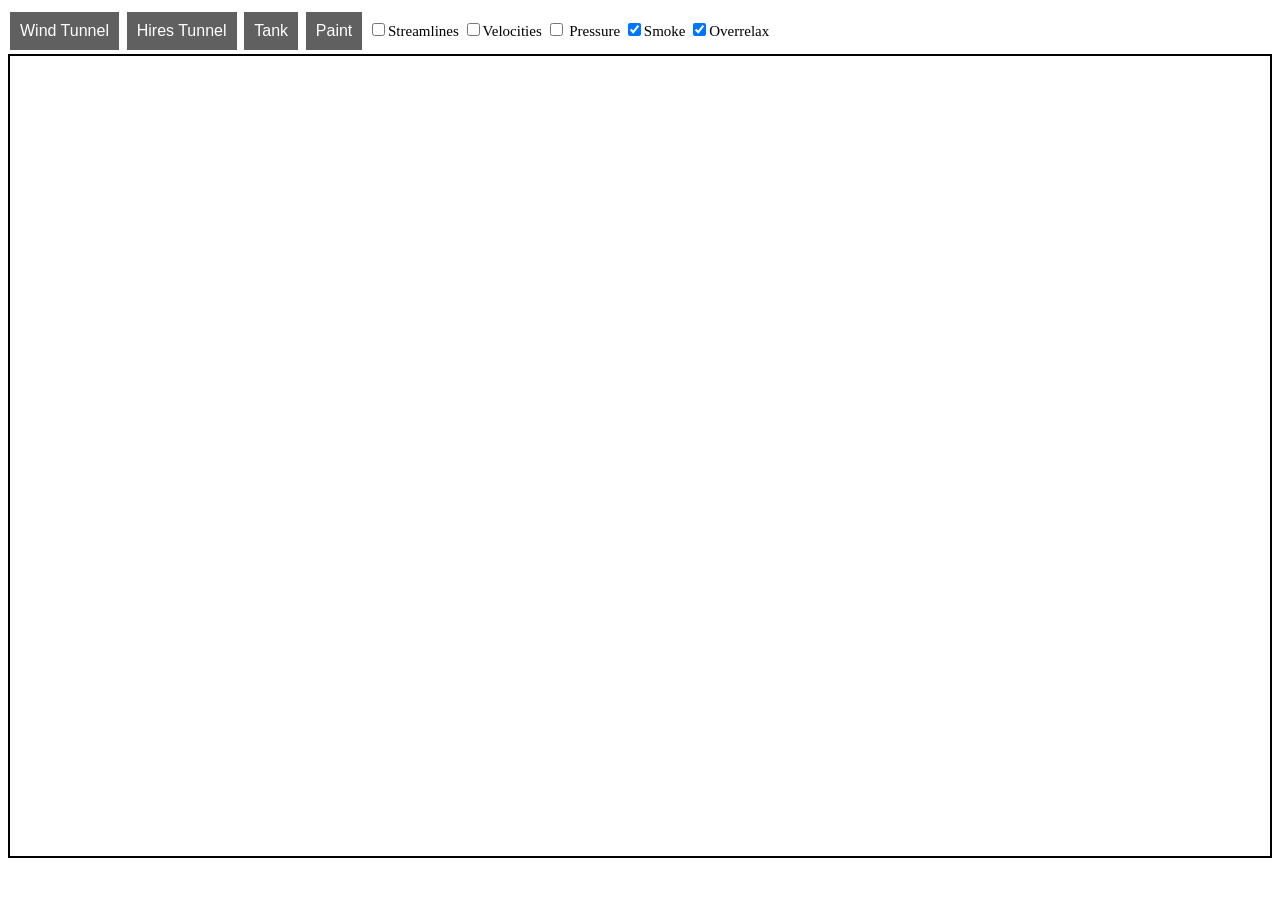
==== FluidSim_Original.html @ 6f8f00fe "Initial commit" ====
<!--
Copyright 2022 Matthias Müller - Ten Minute Physics,
www.youtube.com/c/TenMinutePhysics
www.matthiasMueller.info/tenMinutePhysics

MIT License

Permission is hereby granted, free of charge, to any person obtaining a copy of this software and associated documentation files (the "Software"), to deal in the Software without restriction, including without limitation the rights to use, copy, modify, merge, publish, distribute, sublicense, and/or sell copies of the Software, and to permit persons to whom the Software is furnished to do so, subject to the following conditions:

The above copyright notice and this permission notice shall be included in all copies or substantial portions of the Software.

THE SOFTWARE IS PROVIDED "AS IS", WITHOUT WARRANTY OF ANY KIND, EXPRESS OR IMPLIED, INCLUDING BUT NOT LIMITED TO THE WARRANTIES OF MERCHANTABILITY, FITNESS FOR A PARTICULAR PURPOSE AND NONINFRINGEMENT. IN NO EVENT SHALL THE AUTHORS OR COPYRIGHT HOLDERS BE LIABLE FOR ANY CLAIM, DAMAGES OR OTHER LIABILITY, WHETHER IN AN ACTION OF CONTRACT, TORT OR OTHERWISE, ARISING FROM, OUT OF OR IN CONNECTION WITH THE SOFTWARE OR THE USE OR OTHER DEALINGS IN THE SOFTWARE.
-->

<!DOCTYPE html>
<html>
<meta name="viewport" content="width=device-width, initial-scale=1.0">

<head>
  <title>Euler Fluid</title>
  <style>
    body {
      font-family: verdana;
      font-size: 15px;
    }
    .button {
      background-color: #606060;
      border: none;
      color: white;
      padding: 10px 10px;
      font-size: 16px;
      margin: 4px 2px;
      cursor: pointer;
    }
    .slider {
      -webkit-appearance: none;
      width: 80px;
      height: 6px;
      border-radius: 5px;
      background: #d3d3d3;
      outline: none;
      opacity: 0.7;
      -webkit-transition: .2s;
      transition: opacity .2s;
    }
  </style>
</head>

<body>

<button class="button" onclick="setupScene(1)">Wind Tunnel</button>
<button class="button" onclick="setupScene(3)">Hires Tunnel</button>
<button class="button" onclick="setupScene(0)">Tank</button>
<button class="button" onclick="setupScene(2)">Paint</button>
<input type = "checkbox" id = "streamButton" onclick = "scene.showStreamlines = !scene.showStreamlines">Streamlines
<input type = "checkbox" id = "velocityButton" onclick = "scene.showVelocities = !scene.showVelocities">Velocities
<input type = "checkbox" name = "field" id = "pressureButton" onclick = "scene.showPressure = !scene.showPressure;"> Pressure
<input type = "checkbox" name = "field" id = "smokeButton" onclick = "scene.showSmoke = !scene.showSmoke;" checked>Smoke
<input type = "checkbox" id = "overrelaxButton" onclick = "scene.overRelaxation = scene.overRelaxation == 1.0 ? 1.9 : 1.0" checked>Overrelax
<br>
<canvas id="myCanvas" style="border:2px solid"></canvas>

<script>

  var canvas = document.getElementById("myCanvas");
  var c = canvas.getContext("2d");
  canvas.width = window.innerWidth - 20;
  canvas.height = window.innerHeight - 100;

  canvas.focus();

  var simHeight = 1.1;
  var cScale = canvas.height / simHeight;
  var simWidth = canvas.width / cScale;

  var U_FIELD = 0;
  var V_FIELD = 1;
  var S_FIELD = 2;

  var cnt = 0;

  function cX(x) {
    return x * cScale;
  }

  function cY(y) {
    return canvas.height - y * cScale;
  }

  // ----------------- start of simulator ------------------------------

  class Fluid {
    constructor(density, numX, numY, h) {
      this.density = density;
      this.numX = numX + 2;
      this.numY = numY + 2;
      this.numCells = this.numX * this.numY;
      this.h = h;
      this.u = new Float32Array(this.numCells);
      this.v = new Float32Array(this.numCells);
      this.newU = new Float32Array(this.numCells);
      this.newV = new Float32Array(this.numCells);
      this.p = new Float32Array(this.numCells);
      this.s = new Float32Array(this.numCells);
      this.m = new Float32Array(this.numCells);
      this.newM = new Float32Array(this.numCells);
      this.m.fill(1.0)
      var num = numX * numY;
    }

    integrate(dt, gravity) {
      var n = this.numY;
      for (var i = 1; i < this.numX; i++) {
        for (var j = 1; j < this.numY-1; j++) {
          if (this.s[i*n + j] != 0.0 && this.s[i*n + j-1] != 0.0)
            this.v[i*n + j] += gravity * dt;
        }
      }
    }

    solveIncompressibility(numIters, dt) {

      var n = this.numY;
      var cp = this.density * this.h / dt;

      for (var iter = 0; iter < numIters; iter++) {

        for (var i = 1; i < this.numX-1; i++) {
          for (var j = 1; j < this.numY-1; j++) {

            if (this.s[i*n + j] == 0.0)
              continue;

            var s = this.s[i*n + j];
            var sx0 = this.s[(i-1)*n + j];
            var sx1 = this.s[(i+1)*n + j];
            var sy0 = this.s[i*n + j-1];
            var sy1 = this.s[i*n + j+1];
            var s = sx0 + sx1 + sy0 + sy1;
            if (s == 0.0)
              continue;

            var div = this.u[(i+1)*n + j] - this.u[i*n + j] +
                    this.v[i*n + j+1] - this.v[i*n + j];

            var p = -div / s;
            p *= scene.overRelaxation;
            this.p[i*n + j] += cp * p;

            this.u[i*n + j] -= sx0 * p;
            this.u[(i+1)*n + j] += sx1 * p;
            this.v[i*n + j] -= sy0 * p;
            this.v[i*n + j+1] += sy1 * p;
          }
        }
      }
    }

    extrapolate() {
      var n = this.numY;
      for (var i = 0; i < this.numX; i++) {
        this.u[i*n + 0] = this.u[i*n + 1];
        this.u[i*n + this.numY-1] = this.u[i*n + this.numY-2];
      }
      for (var j = 0; j < this.numY; j++) {
        this.v[0*n + j] = this.v[1*n + j];
        this.v[(this.numX-1)*n + j] = this.v[(this.numX-2)*n + j]
      }
    }

    sampleField(x, y, field) {
      var n = this.numY;
      var h = this.h;
      var h1 = 1.0 / h;
      var h2 = 0.5 * h;

      x = Math.max(Math.min(x, this.numX * h), h);
      y = Math.max(Math.min(y, this.numY * h), h);

      var dx = 0.0;
      var dy = 0.0;

      var f;

      switch (field) {
        case U_FIELD: f = this.u; dy = h2; break;
        case V_FIELD: f = this.v; dx = h2; break;
        case S_FIELD: f = this.m; dx = h2; dy = h2; break

      }

      var x0 = Math.min(Math.floor((x-dx)*h1), this.numX-1);
      var tx = ((x-dx) - x0*h) * h1;
      var x1 = Math.min(x0 + 1, this.numX-1);

      var y0 = Math.min(Math.floor((y-dy)*h1), this.numY-1);
      var ty = ((y-dy) - y0*h) * h1;
      var y1 = Math.min(y0 + 1, this.numY-1);

      var sx = 1.0 - tx;
      var sy = 1.0 - ty;

      var val = sx*sy * f[x0*n + y0] +
              tx*sy * f[x1*n + y0] +
              tx*ty * f[x1*n + y1] +
              sx*ty * f[x0*n + y1];

      return val;
    }

    avgU(i, j) {
      var n = this.numY;
      var u = (this.u[i*n + j-1] + this.u[i*n + j] +
              this.u[(i+1)*n + j-1] + this.u[(i+1)*n + j]) * 0.25;
      return u;

    }

    avgV(i, j) {
      var n = this.numY;
      var v = (this.v[(i-1)*n + j] + this.v[i*n + j] +
              this.v[(i-1)*n + j+1] + this.v[i*n + j+1]) * 0.25;
      return v;
    }

    advectVel(dt) {

      this.newU.set(this.u);
      this.newV.set(this.v);

      var n = this.numY;
      var h = this.h;
      var h2 = 0.5 * h;

      for (var i = 1; i < this.numX; i++) {
        for (var j = 1; j < this.numY; j++) {

          cnt++;

          // u component
          if (this.s[i*n + j] != 0.0 && this.s[(i-1)*n + j] != 0.0 && j < this.numY - 1) {
            var x = i*h;
            var y = j*h + h2;
            var u = this.u[i*n + j];
            var v = this.avgV(i, j);
//						var v = this.sampleField(x,y, V_FIELD);
            x = x - dt*u;
            y = y - dt*v;
            u = this.sampleField(x,y, U_FIELD);
            this.newU[i*n + j] = u;
          }
          // v component
          if (this.s[i*n + j] != 0.0 && this.s[i*n + j-1] != 0.0 && i < this.numX - 1) {
            var x = i*h + h2;
            var y = j*h;
            var u = this.avgU(i, j);
//						var u = this.sampleField(x,y, U_FIELD);
            var v = this.v[i*n + j];
            x = x - dt*u;
            y = y - dt*v;
            v = this.sampleField(x,y, V_FIELD);
            this.newV[i*n + j] = v;
          }
        }
      }

      this.u.set(this.newU);
      this.v.set(this.newV);
    }

    advectSmoke(dt) {

      this.newM.set(this.m);

      var n = this.numY;
      var h = this.h;
      var h2 = 0.5 * h;

      for (var i = 1; i < this.numX-1; i++) {
        for (var j = 1; j < this.numY-1; j++) {

          if (this.s[i*n + j] != 0.0) {
            var u = (this.u[i*n + j] + this.u[(i+1)*n + j]) * 0.5;
            var v = (this.v[i*n + j] + this.v[i*n + j+1]) * 0.5;
            var x = i*h + h2 - dt*u;
            var y = j*h + h2 - dt*v;

            this.newM[i*n + j] = this.sampleField(x,y, S_FIELD);
          }
        }
      }
      this.m.set(this.newM);
    }

    // ----------------- end of simulator ------------------------------


    simulate(dt, gravity, numIters) {

      this.integrate(dt, gravity);

      this.p.fill(0.0);
      this.solveIncompressibility(numIters, dt);

      this.extrapolate();
      this.advectVel(dt);
      this.advectSmoke(dt);
    }
  }

  var scene =
          {
            gravity : -9.81,
            dt : 1.0 / 120.0,
            numIters : 100,
            frameNr : 0,
            overRelaxation : 1.9,
            obstacleX : 0.0,
            obstacleY : 0.0,
            obstacleRadius: 0.15,
            paused: false,
            sceneNr: 0,
            showObstacle: false,
            showStreamlines: false,
            showVelocities: false,
            showPressure: false,
            showSmoke: true,
            fluid: null
          };

  function setupScene(sceneNr = 0)
  {
    scene.sceneNr = sceneNr;
    scene.obstacleRadius = 0.15;
    scene.overRelaxation = 1.9;

    scene.dt = 1.0 / 60.0;
    scene.numIters = 40;

    var res = 100;

    if (sceneNr == 0)
      res = 50;
    else if (sceneNr == 3)
      res = 200;

    var domainHeight = 1.0;
    var domainWidth = domainHeight / simHeight * simWidth;
    var h = domainHeight / res;

    var numX = Math.floor(domainWidth / h);
    var numY = Math.floor(domainHeight / h);

    var density = 1000.0;

    f = scene.fluid = new Fluid(density, numX, numY, h);

    var n = f.numY;

    if (sceneNr == 0) {   		// tank

      for (var i = 0; i < f.numX; i++) {
        for (var j = 0; j < f.numY; j++) {
          var s = 1.0;	// fluid
          if (i == 0 || i == f.numX-1 || j == 0)
            s = 0.0;	// solid
          f.s[i*n + j] = s
        }
      }
      scene.gravity = -9.81;
      scene.showPressure = true;
      scene.showSmoke = false;
      scene.showStreamlines = false;
      scene.showVelocities = false;
    }
    else if (sceneNr == 1 || sceneNr == 3) { // vortex shedding

      var inVel = 2.0;
      for (var i = 0; i < f.numX; i++) {
        for (var j = 0; j < f.numY; j++) {
          var s = 1.0;	// fluid
          if (i == 0 || j == 0 || j == f.numY-1)
            s = 0.0;	// solid
          f.s[i*n + j] = s

          if (i == 1) {
            f.u[i*n + j] = inVel;
          }
        }
      }

      var pipeH = 0.1 * f.numY;
      var minJ = Math.floor(0.5 * f.numY - 0.5*pipeH);
      var maxJ = Math.floor(0.5 * f.numY + 0.5*pipeH);

      for (var j = minJ; j < maxJ; j++)
        f.m[j] = 0.0;

      setObstacle(0.4, 0.5, true)

      scene.gravity = 0.0;
      scene.showPressure = false;
      scene.showSmoke = true;
      scene.showStreamlines = false;
      scene.showVelocities = false;

      if (sceneNr == 3) {
        scene.dt = 1.0 / 120.0;
        scene.numIters = 100;
        scene.showPressure = true;
      }

    }
    else if (sceneNr == 2) { // paint

      scene.gravity = 0.0;
      scene.overRelaxation = 1.0;
      scene.showPressure = false;
      scene.showSmoke = true;
      scene.showStreamlines = false;
      scene.showVelocities = false;
      scene.obstacleRadius = 0.1;
    }

    document.getElementById("streamButton").checked = scene.showStreamlines;
    document.getElementById("velocityButton").checked = scene.showVelocities;
    document.getElementById("pressureButton").checked = scene.showPressure;
    document.getElementById("smokeButton").checked = scene.showSmoke;
    document.getElementById("overrelaxButton").checked = scene.overRelaxation > 1.0;

  }


  // draw -------------------------------------------------------

  function setColor(r,g,b) {
    c.fillStyle = `rgb(
			${Math.floor(255*r)},
			${Math.floor(255*g)},
			${Math.floor(255*b)})`
    c.strokeStyle = `rgb(
			${Math.floor(255*r)},
			${Math.floor(255*g)},
			${Math.floor(255*b)})`
  }

  function getSciColor(val, minVal, maxVal) {
    val = Math.min(Math.max(val, minVal), maxVal- 0.0001);
    var d = maxVal - minVal;
    val = d == 0.0 ? 0.5 : (val - minVal) / d;
    var m = 0.25;
    var num = Math.floor(val / m);
    var s = (val - num * m) / m;
    var r, g, b;

    switch (num) {
      case 0 : r = 0.0; g = s; b = 1.0; break;
      case 1 : r = 0.0; g = 1.0; b = 1.0-s; break;
      case 2 : r = s; g = 1.0; b = 0.0; break;
      case 3 : r = 1.0; g = 1.0 - s; b = 0.0; break;
    }

    return[255*r,255*g,255*b, 255]
  }

  function draw()
  {
    c.clearRect(0, 0, canvas.width, canvas.height);

    c.fillStyle = "#FF0000";
    f = scene.fluid;
    n = f.numY;

    var cellScale = 1.1;

    var h = f.h;

    minP = f.p[0];
    maxP = f.p[0];

    for (var i = 0; i < f.numCells; i++) {
      minP = Math.min(minP, f.p[i]);
      maxP = Math.max(maxP, f.p[i]);
    }

    id = c.getImageData(0,0, canvas.width, canvas.height)

    var color = [255, 255, 255, 255]

    for (var i = 0; i < f.numX; i++) {
      for (var j = 0; j < f.numY; j++) {

        if (scene.showPressure) {
          var p = f.p[i*n + j];
          var s = f.m[i*n + j];
          color = getSciColor(p, minP, maxP);
          if (scene.showSmoke) {
            color[0] = Math.max(0.0, color[0] - 255*s);
            color[1] = Math.max(0.0, color[1] - 255*s);
            color[2] = Math.max(0.0, color[2] - 255*s);
          }
        }
        else if (scene.showSmoke) {
          var s = f.m[i*n + j];
          color[0] = 255*s;
          color[1] = 255*s;
          color[2] = 255*s;
          if (scene.sceneNr == 2)
            color = getSciColor(s, 0.0, 1.0);
        }
        else if (f.s[i*n + j] == 0.0) {
          color[0] = 0;
          color[1] = 0;
          color[2] = 0;
        }

        var x = Math.floor(cX(i * h));
        var y = Math.floor(cY((j+1) * h));
        var cx = Math.floor(cScale * cellScale * h) + 1;
        var cy = Math.floor(cScale * cellScale * h) + 1;

        r = color[0];
        g = color[1];
        b = color[2];

        for (var yi = y; yi < y + cy; yi++) {
          var p = 4 * (yi * canvas.width + x)

          for (var xi = 0; xi < cx; xi++) {
            id.data[p++] = r;
            id.data[p++] = g;
            id.data[p++] = b;
            id.data[p++] = 255;
          }
        }
      }
    }

    c.putImageData(id, 0, 0);

    if (scene.showVelocities) {

      c.strokeStyle = "#000000";
      scale = 0.02;

      for (var i = 0; i < f.numX; i++) {
        for (var j = 0; j < f.numY; j++) {

          var u = f.u[i*n + j];
          var v = f.v[i*n + j];

          c.beginPath();

          x0 = cX(i * h);
          x1 = cX(i * h + u * scale);
          y = cY((j + 0.5) * h );

          c.moveTo(x0, y);
          c.lineTo(x1, y);
          c.stroke();

          x = cX((i + 0.5) * h);
          y0 = cY(j * h );
          y1 = cY(j * h + v * scale)

          c.beginPath();
          c.moveTo(x, y0);
          c.lineTo(x, y1);
          c.stroke();

        }
      }
    }

    if (scene.showStreamlines) {

      var segLen = f.h * 0.2;
      var numSegs = 15;

      c.strokeStyle = "#000000";

      for (var i = 1; i < f.numX - 1; i += 5) {
        for (var j = 1; j < f.numY - 1; j += 5) {

          var x = (i + 0.5) * f.h;
          var y = (j + 0.5) * f.h;

          c.beginPath();
          c.moveTo(cX(x), cY(y));

          for (var n = 0; n < numSegs; n++) {
            var u = f.sampleField(x, y, U_FIELD);
            var v = f.sampleField(x, y, V_FIELD);
            l = Math.sqrt(u*u + v*v);
            // x += u/l * segLen;
            // y += v/l * segLen;
            x += u * 0.01;
            y += v * 0.01;
            if (x > f.numX * f.h)
              break;

            c.lineTo(cX(x), cY(y));
          }
          c.stroke();
        }
      }
    }

    if (scene.showObstacle) {

      c.strokeW
      r = scene.obstacleRadius + f.h;
      if (scene.showPressure)
        c.fillStyle = "#000000";
      else
        c.fillStyle = "#DDDDDD";
      c.beginPath();
      c.arc(
              cX(scene.obstacleX), cY(scene.obstacleY), cScale * r, 0.0, 2.0 * Math.PI);
      c.closePath();
      c.fill();

      c.lineWidth = 3.0;
      c.strokeStyle = "#000000";
      c.beginPath();
      c.arc(
              cX(scene.obstacleX), cY(scene.obstacleY), cScale * r, 0.0, 2.0 * Math.PI);
      c.closePath();
      c.stroke();
      c.lineWidth = 1.0;
    }

    if (scene.showPressure) {
      var s = "pressure: " + minP.toFixed(0) + " - " + maxP.toFixed(0) + " N/m";
      c.fillStyle ="#000000";
      c.font = "16px Arial";
      c.fillText(s, 10, 35);
    }
  }

  function setObstacle(x, y, reset) {

    var vx = 0.0;
    var vy = 0.0;

    if (!reset) {
      vx = (x - scene.obstacleX) / scene.dt;
      vy = (y - scene.obstacleY) / scene.dt;
    }

    scene.obstacleX = x;
    scene.obstacleY = y;
    var r = scene.obstacleRadius;
    var f = scene.fluid;
    var n = f.numY;
    var cd = Math.sqrt(2) * f.h;

    for (var i = 1; i < f.numX-2; i++) {
      for (var j = 1; j < f.numY-2; j++) {

        f.s[i*n + j] = 1.0;

        dx = (i + 0.5) * f.h - x;
        dy = (j + 0.5) * f.h - y;

        if (dx * dx + dy * dy < r * r) {
          f.s[i*n + j] = 0.0;
          if (scene.sceneNr == 2)
            f.m[i*n + j] = 0.5 + 0.5 * Math.sin(0.1 * scene.frameNr)
          else
            f.m[i*n + j] = 1.0;
          f.u[i*n + j] = vx;
          f.u[(i+1)*n + j] = vx;
          f.v[i*n + j] = vy;
          f.v[i*n + j+1] = vy;
        }
      }
    }

    scene.showObstacle = true;
  }

  // interaction -------------------------------------------------------

  var mouseDown = false;

  function startDrag(x, y) {
    let bounds = canvas.getBoundingClientRect();

    let mx = x - bounds.left - canvas.clientLeft;
    let my = y - bounds.top - canvas.clientTop;
    mouseDown = true;

    x = mx / cScale;
    y = (canvas.height - my) / cScale;

    setObstacle(x,y, true);
  }

  function drag(x, y) {
    if (mouseDown) {
      let bounds = canvas.getBoundingClientRect();
      let mx = x - bounds.left - canvas.clientLeft;
      let my = y - bounds.top - canvas.clientTop;
      x = mx / cScale;
      y = (canvas.height - my) / cScale;
      setObstacle(x,y, false);
    }
  }

  function endDrag() {
    mouseDown = false;
  }

  canvas.addEventListener('mousedown', event => {
    startDrag(event.x, event.y);
  });

  canvas.addEventListener('mouseup', event => {
    endDrag();
  });

  canvas.addEventListener('mousemove', event => {
    drag(event.x, event.y);
  });

  canvas.addEventListener('touchstart', event => {
    startDrag(event.touches[0].clientX, event.touches[0].clientY)
  });

  canvas.addEventListener('touchend', event => {
    endDrag()
  });

  canvas.addEventListener('touchmove', event => {
    event.preventDefault();
    event.stopImmediatePropagation();
    drag(event.touches[0].clientX, event.touches[0].clientY)
  }, { passive: false});


  document.addEventListener('keydown', event => {
    switch(event.key) {
      case 'p': scene.paused = !scene.paused; break;
      case 'm': scene.paused = false; simulate(); scene.paused = true; break;
    }
  });

  function toggleStart()
  {
    var button = document.getElementById('startButton');
    if (scene.paused)
      button.innerHTML = "Stop";
    else
      button.innerHTML = "Start";
    scene.paused = !scene.paused;
  }

  // main -------------------------------------------------------

  function simulate()
  {
    if (!scene.paused)
      scene.fluid.performSimulationStep(scene.dt, scene.gravity, scene.numIters)
    scene.frameNr++;
  }

  function update() {
    simulate();
    draw();
    requestAnimationFrame(update);
  }

  setupScene(1);
  update();

</script>
</body>
</html>
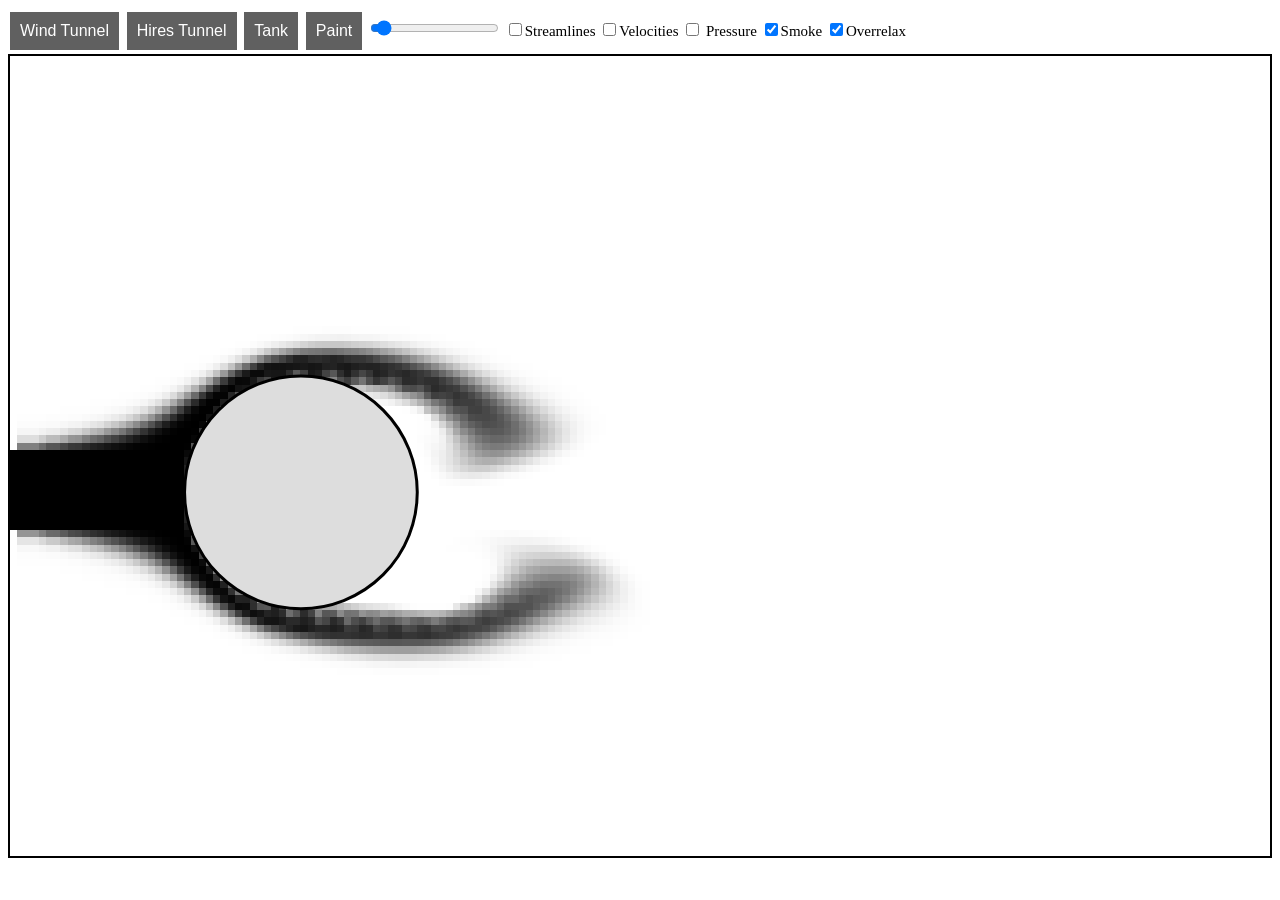
==== commit 651ab0b0: "Complete refactor of the code. Added comments to everything." ====
--- a/FluidSim_Original.html
+++ b/FluidSim_Original.html
@@ -13,16 +13,17 @@
 -->
 
 <!DOCTYPE html>
-<html>
+<html lang="en">
 <meta name="viewport" content="width=device-width, initial-scale=1.0">
 
 <head>
   <title>Euler Fluid</title>
   <style>
     body {
-      font-family: verdana;
+      font-family: verdana, serif;
       font-size: 15px;
     }
+
     .button {
       background-color: #606060;
       border: none;
@@ -32,17 +33,20 @@
       margin: 4px 2px;
       cursor: pointer;
     }
-    .slider {
-      -webkit-appearance: none;
-      width: 80px;
-      height: 6px;
-      border-radius: 5px;
-      background: #d3d3d3;
-      outline: none;
-      opacity: 0.7;
-      -webkit-transition: .2s;
-      transition: opacity .2s;
-    }
+
+    /* .slider {         Never Used
+         -webkit-appearance: none;
+         width: 80px;
+         height: 6px;
+         border-radius: 5px;
+         background: #d3d3d3;
+         outline: none;
+         opacity: 0.7;
+         -webkit-transition: .2s;
+         transition: opacity .2s;
+     }
+
+     */
   </style>
 </head>
 
@@ -52,240 +56,297 @@
 <button class="button" onclick="setupScene(3)">Hires Tunnel</button>
 <button class="button" onclick="setupScene(0)">Tank</button>
 <button class="button" onclick="setupScene(2)">Paint</button>
-<input type = "checkbox" id = "streamButton" onclick = "scene.showStreamlines = !scene.showStreamlines">Streamlines
-<input type = "checkbox" id = "velocityButton" onclick = "scene.showVelocities = !scene.showVelocities">Velocities
-<input type = "checkbox" name = "field" id = "pressureButton" onclick = "scene.showPressure = !scene.showPressure;"> Pressure
-<input type = "checkbox" name = "field" id = "smokeButton" onclick = "scene.showSmoke = !scene.showSmoke;" checked>Smoke
-<input type = "checkbox" id = "overrelaxButton" onclick = "scene.overRelaxation = scene.overRelaxation == 1.0 ? 1.9 : 1.0" checked>Overrelax
+<input type="range" min="500" max="10000" value="1000" id="densitySlider">
+<input type="checkbox" id="streamButton" onclick="scene.showStreamlines = !scene.showStreamlines">Streamlines
+<input type="checkbox" id="velocityButton" onclick="scene.showVelocities = !scene.showVelocities">Velocities
+<input type="checkbox" name="field" id="pressureButton" onclick="scene.showPressure = !scene.showPressure;"> Pressure
+<input type="checkbox" name="field" id="smokeButton" onclick="scene.showSmoke = !scene.showSmoke;" checked>Smoke
+<input type="checkbox" id="overrelaxButton" onclick="scene.overRelaxation = scene.overRelaxation === 1.0 ? 1.9 : 1.0"
+       checked>Overrelax
+
 <br>
 <canvas id="myCanvas" style="border:2px solid"></canvas>
 
 <script>
+  //TODO General
+  //TODO Sliding obstacle over source "blocks" it, moving obstacle into source does not.
+  //Git comment test
+
 
   var canvas = document.getElementById("myCanvas");
   var c = canvas.getContext("2d");
-  canvas.width = window.innerWidth - 20;
-  canvas.height = window.innerHeight - 100;
-
-  canvas.focus();
-
-  var simHeight = 1.1;
-  var cScale = canvas.height / simHeight;
+  canvas.width = window.innerWidth - 20;          //TODO Make changeable. window.innerWidth is browser specific/current window
+                                                  //TODO Stays small when you start in a small window. Influences fluid speed
+  canvas.height = window.innerHeight - 100;       //TODO Make changeable
+
+  canvas.focus();                                 // Focused element receives keyboard and similar events by default
+
+  var simHeight = 1.1;                        //TODO Make changeable
+  var cScale = canvas.height / simHeight;		// Scale/extent of the canvas
   var simWidth = canvas.width / cScale;
 
-  var U_FIELD = 0;
+  var U_FIELD = 0;		//"IDs" to differentiate the diffrent fields
   var V_FIELD = 1;
   var S_FIELD = 2;
 
   var cnt = 0;
-
-  function cX(x) {
+  var densitySlider = document.getElementById("densitySlider");
+  var densityValue;
+
+  densitySlider.oninput = function () {
+    densityValue = densitySlider.value;
+    console.log(densityValue - densitySlider.value);
+
+  }
+
+
+  function cX(x) {		//converts simulation coordinates into canvas coordinates
     return x * cScale;
   }
 
-  function cY(y) {
+  function cY(y) {		//converts simulation coordinates into canvas coordinates
     return canvas.height - y * cScale;
   }
 
   // ----------------- start of simulator ------------------------------
-
-  class Fluid {
-    constructor(density, numX, numY, h) {
+  //! Everytime we start at something like [i*n+j] where n=numY we start at the components of the array that are designated for the Y-Direcetion.
+  //! This is necessary since we only use a "1D" Array and want to visualize something in 2D.
+  //! it maps the two-dimensional indices i,j to the corresponding cell in the 1D-Array
+
+  //! In each for-loop we first 'hold' the x-value. Therefore we do not iterate through the array row by row but collumn by collumn.
+  //! The mapping from a 2D array to a 1D arra therefore uses the column-height numY instead of the row-width numX
+
+  //! We treat the boundary rows and columns differently! Therefore all loops are ignoring the first and last row and column!
+  //! I.e the top and bottom row and the leftmost and rightmost column!
+  //! These are handled in the applyBoundaryCondition()-Method! This is to accuratly model fluid behaviour at the boundaries. I.e "no slip"-condition
+  //TODO Expand to 3D. For-loops to slow?
+  //TODO Add missing {} on if-statements for better readability
+  //TODO Check if algorithms are focussed on rows first or collumns first
+
+  class fluidSim {   //TODO Change name to FluidSim
+    constructor(density, numX, numY, simulationCellSize)                 // TODO numX & numY simulation width or fluid width? can fluid expand? Research
+    {
       this.density = density;
-      this.numX = numX + 2;
-      this.numY = numY + 2;
-      this.numCells = this.numX * this.numY;
-      this.h = h;
-      this.u = new Float32Array(this.numCells);
-      this.v = new Float32Array(this.numCells);
+      this.numX = numX + 2;							//Number of Cells in x Direction; +2 for values at the edge
+      this.numY = numY + 2;							//Number of Cells in y Direction; +2 for values at the edge
+      this.numCells = this.numX * this.numY;			//Total number of cells. necessary to determine size of pressure, velocity etc. fields
+      this.h = simulationCellSize;										//Grid Spacing
+      this.u = new Float32Array(this.numCells);		//Velocity Field in horizontal/X-Direction
+      this.v = new Float32Array(this.numCells);		//Velocity Field in vertical/Y-Direction
       this.newU = new Float32Array(this.numCells);
       this.newV = new Float32Array(this.numCells);
-      this.p = new Float32Array(this.numCells);
-      this.s = new Float32Array(this.numCells);
-      this.m = new Float32Array(this.numCells);
+      this.pressureField = new Float32Array(this.numCells);		//Pressure Field
+      this.s = new Float32Array(this.numCells);		//Marker for all cells, s=0 for walls, s=1 for normal cells
+      this.m = new Float32Array(this.numCells);		//Smoke/Mist Field
       this.newM = new Float32Array(this.numCells);
-      this.m.fill(1.0)
-      var num = numX * numY;
-    }
-
-    integrate(dt, gravity) {
+      this.m.fill(1.0)								//Start with "smoke value" of 1 everywhere
+      // var num = numX * numY;							//Number of cells excluding Walls, currently not used
+    }
+
+    addGravity(dt, gravity)                              //adds gravity to v-component (vertical/Y) of all cells, updates vertical velocity
+    {
+      var n = this.numY;                              //! Start loops at 1, for fucks sake!
+      for (var i = 1; i < this.numX; i++) {			//go through all X-Cells (rows)
+        for (var j = 1; j < this.numY - 1; j++) {		//go through all Y-Cells (collumns) in that row
+          if (this.s[i * n + j] != 0.0 && this.s[i * n + j - 1] != 0.0)		//adds gravity if current and next cell are not walls (s!=0.0)
+            this.v[i * n + j] += gravity * dt;                              //Why Type coercion?!
+        }
+      }
+    }
+
+
+    //? Better Version than three for-loops possible?
+    forceIncompressibility(numIters, dt) {				//Solves poisson equation and secures incompressible behaviour
+      //TODO: Move solving of poisson-equation to its own function. Multiple iterations through all cells
       var n = this.numY;
-      for (var i = 1; i < this.numX; i++) {
-        for (var j = 1; j < this.numY-1; j++) {
-          if (this.s[i*n + j] != 0.0 && this.s[i*n + j-1] != 0.0)
-            this.v[i*n + j] += gravity * dt;
-        }
-      }
-    }
-
-    solveIncompressibility(numIters, dt) {
-
-      var n = this.numY;
-      var cp = this.density * this.h / dt;
-
-      for (var iter = 0; iter < numIters; iter++) {
-
-        for (var i = 1; i < this.numX-1; i++) {
-          for (var j = 1; j < this.numY-1; j++) {
-
-            if (this.s[i*n + j] == 0.0)
+      var currentPressure = densityValue * this.h / dt;			// current static pressure
+
+      for (var iter = 0; iter < numIters; iter++) {    //Multiple iterations
+        for (var i = 1; i < this.numX - 1; i++) {		// Go through all Cells
+          for (var j = 1; j < this.numY - 1; j++) {
+
+            if (this.s[i * n + j] == 0.0)			// If there is a wall at s[i*n+j] go to the next cell
+            {
+              continue;                            //! continue ends current iteration if reached and starts with the next
+            }                                           //? Doubling with condition if (numberFreeEdges == 0.0) ?
+
+
+            //var s = this.s[i * n + j];              //not used
+            var sx0 = this.s[(i - 1) * n + j];
+            var sx1 = this.s[(i + 1) * n + j];
+            var sy0 = this.s[i * n + j - 1];
+            var sy1 = this.s[i * n + j + 1];
+            var numberFreeEdges = sx0 + sx1 + sy0 + sy1;		// sum up all values of s.  This s then equals the Number of edges that are NOT walls.
+            if (numberFreeEdges == 0.0)						// If all surroounding cells are walls, go to the next cell. edge case for moving obstacles.
+            {
               continue;
-
-            var s = this.s[i*n + j];
-            var sx0 = this.s[(i-1)*n + j];
-            var sx1 = this.s[(i+1)*n + j];
-            var sy0 = this.s[i*n + j-1];
-            var sy1 = this.s[i*n + j+1];
-            var s = sx0 + sx1 + sy0 + sy1;
-            if (s == 0.0)
-              continue;
-
-            var div = this.u[(i+1)*n + j] - this.u[i*n + j] +
-                    this.v[i*n + j+1] - this.v[i*n + j];
-
-            var p = -div / s;
-            p *= scene.overRelaxation;
-            this.p[i*n + j] += cp * p;
-
-            this.u[i*n + j] -= sx0 * p;
-            this.u[(i+1)*n + j] += sx1 * p;
-            this.v[i*n + j] -= sy0 * p;
-            this.v[i*n + j+1] += sy1 * p;
-          }
-        }
-      }
-    }
-
-    extrapolate() {
+            }
+
+            var divergence = this.u[(i + 1) * n + j] - this.u[i * n + j] +	//Compute current divergence. Total amount of Out-/Inflow of fluid
+                    this.v[i * n + j + 1] - this.v[i * n + j];
+
+            var relativeDivergence = -divergence / numberFreeEdges;					// Equal part through each adjacent cells
+            relativeDivergence *= scene.overRelaxation;                             // Scale up by overRelaxationFactor for faster convergence
+            this.pressureField[i * n + j] += currentPressure * relativeDivergence;  //! Ommits viscosity
+
+            this.u[i * n + j] -= sx0 * relativeDivergence;			//Adjust all velocities so that an equal amount of fluid is pushed out of each cell.
+            this.u[(i + 1) * n + j] += sx1 * relativeDivergence;	//Divergence then becomes Zero. Necessary for incomressible fluids
+            this.v[i * n + j] -= sy0 * relativeDivergence;			// Edges with an associated s value of 0 are walls. therefore no fluid can flow through that edge
+            this.v[i * n + j + 1] += sy1 * relativeDivergence;
+          }
+        }
+      }
+    }
+
+    applyBoundaryCondition() {				//applies the "no slip" boundary condition to the fluid
       var n = this.numY;
       for (var i = 0; i < this.numX; i++) {
-        this.u[i*n + 0] = this.u[i*n + 1];
-        this.u[i*n + this.numY-1] = this.u[i*n + this.numY-2];
+        this.u[i * n + 0] = this.u[i * n + 1];                             //Copy the values of the second row to the top row
+        this.u[i * n + this.numY - 1] = this.u[i * n + this.numY - 2];     //Copy the values of the second-to-last row to the bottom row
       }
       for (var j = 0; j < this.numY; j++) {
-        this.v[0*n + j] = this.v[1*n + j];
-        this.v[(this.numX-1)*n + j] = this.v[(this.numX-2)*n + j]
-      }
-    }
-
-    sampleField(x, y, field) {
+        this.v[0 * n + j] = this.v[1 * n + j];                             //Copy the values of the second column to the rightmost column
+        this.v[(this.numX - 1) * n + j] = this.v[(this.numX - 2) * n + j]  //Copy the values of the second-to-last column to the leftmost column
+      }
+    }
+
+    sampleField(x, y, field) //Gets a sample value at location [x,y] of the given field, by bilinear interpolation. Interpreted as a weighted mean-value.
+    {
       var n = this.numY;
       var h = this.h;
-      var h1 = 1.0 / h;
+      var h1 = 1.0 / h;   //Reciprocal of grid spacing h. Used to convert from physical- to grid-coordinates
       var h2 = 0.5 * h;
 
-      x = Math.max(Math.min(x, this.numX * h), h);
-      y = Math.max(Math.min(y, this.numY * h), h);
-
-      var dx = 0.0;
+      x = Math.max(Math.min(x, this.numX * h), h);  //Get upper bound for x-coordinates: Math.minx(...), get lower bound for x-coordinates: Math.max(...), ensures x is within valid range.
+      y = Math.max(Math.min(y, this.numY * h), h);  //Same in Y-Direction
+
+
+      var dx = 0.0; //? Sample steps?
       var dy = 0.0;
 
-      var f;
+      var f;			//temporary variable the to be sampled field is assigned to
 
       switch (field) {
-        case U_FIELD: f = this.u; dy = h2; break;
-        case V_FIELD: f = this.v; dx = h2; break;
-        case S_FIELD: f = this.m; dx = h2; dy = h2; break
-
-      }
-
-      var x0 = Math.min(Math.floor((x-dx)*h1), this.numX-1);
-      var tx = ((x-dx) - x0*h) * h1;
-      var x1 = Math.min(x0 + 1, this.numX-1);
-
-      var y0 = Math.min(Math.floor((y-dy)*h1), this.numY-1);
-      var ty = ((y-dy) - y0*h) * h1;
-      var y1 = Math.min(y0 + 1, this.numY-1);
-
-      var sx = 1.0 - tx;
+        case U_FIELD:
+          f = this.u;
+          dy = h2;
+          break;
+        case V_FIELD:
+          f = this.v;
+          dx = h2;
+          break;
+        case S_FIELD:
+          f = this.m;
+          dx = h2;
+          dy = h2;
+          break
+
+      }
+
+      var x0 = Math.min(Math.floor((x - dx) * h1), this.numX - 1); //Determine left neighbour of cell [x,y]. Flooring to get cell index.
+      var x1 = Math.min(x0 + 1, this.numX - 1);                    //Determine right neighbour
+
+      var y0 = Math.min(Math.floor((y - dy) * h1), this.numY - 1); //Determine lower neighbour
+      var y1 = Math.min(y0 + 1, this.numY - 1);                    //Determine upper neighbour
+
+      //Calculate bilinear-interpolation weights
+      var tx = ((x - dx) - x0 * h) * h1;      //normalized distance lower left corner in x and why direction from point [x,y]
+      var ty = ((y - dy) - y0 * h) * h1;
+
+      var sx = 1.0 - tx;                      //normalized distance upper right corner in x and why direction from point [x,y]
       var sy = 1.0 - ty;
 
-      var val = sx*sy * f[x0*n + y0] +
-              tx*sy * f[x1*n + y0] +
-              tx*ty * f[x1*n + y1] +
-              sx*ty * f[x0*n + y1];
+      var val;                                //weighted mean of all neighbouring cells of [x,y]
+      val = sx * sy * f[x0 * n + y0] +
+              tx * sy * f[x1 * n + y0] +
+              tx * ty * f[x1 * n + y1] +
+              sx * ty * f[x0 * n + y1];
 
       return val;
     }
 
-    avgU(i, j) {
+    avgU(i, j) {			//Weighted-Average all u-components adjacent to the cell [i,j]
       var n = this.numY;
-      var u = (this.u[i*n + j-1] + this.u[i*n + j] +
-              this.u[(i+1)*n + j-1] + this.u[(i+1)*n + j]) * 0.25;
+      var u = (this.u[i * n + j - 1] + this.u[i * n + j] +
+              this.u[(i + 1) * n + j - 1] + this.u[(i + 1) * n + j]) * 0.25; //Why only right neighbour-cell weighted?
       return u;
 
     }
 
-    avgV(i, j) {
+    avgV(i, j) {			//Weighted-Average all v-components adjacent to the cell [i,j]
       var n = this.numY;
-      var v = (this.v[(i-1)*n + j] + this.v[i*n + j] +
-              this.v[(i-1)*n + j+1] + this.v[i*n + j+1]) * 0.25;
+      var v = (this.v[(i - 1) * n + j] + this.v[i * n + j] +
+              this.v[(i - 1) * n + j + 1] + this.v[i * n + j + 1]) * 0.25;        //Why only upper neighbour cell weighted?
       return v;
     }
 
-    advectVel(dt) {
+    advectVelocity(dt) {			//Moves velocity field by a timestep dt to simulate moving particles by Semi-Lagrangian Advection
 
       this.newU.set(this.u);
       this.newV.set(this.v);
+
+      var n = this.numY;
+      var h = this.h;			//Grid Spacing
+      var h2 = 0.5 * h;
+
+      for (var i = 1; i < this.numX; i++) {		//Go through all cells
+        for (var j = 1; j < this.numY; j++) {
+
+          cnt++; //? What for? Debugging?
+
+          // advect u component
+          if (this.s[i * n + j] != 0.0 && this.s[(i - 1) * n + j] != 0.0 && j < this.numY - 1) {              //check for obstacles and walls
+            let x = i * h;				                                                                    //Determine current  x-coordinate in terms of the grid
+            let y = j * h + h2;			                                                                    //?Same as x, add half a spaceing. Why an extra half step?
+            let u = this.u[i * n + j];	                                                                    //Get u-velocity at [i,j] / current position
+            let v = this.avgV(i, j);	                                                                    //Average v-velocity around [i,j] / current position
+            //var v = this.sampleField(x,y, V_FIELD); Option: sample instead of average
+            x = x - dt * u;				                                                                    //Determine previous position of the velocity currently stored in [i,j] /current position
+            y = y - dt * v;
+            u = this.sampleField(x, y, U_FIELD);		                                                    //Sample field at the previous position
+            this.newU[i * n + j] = u;					                                                    //Set new value of the u-field at the current position [i,j] to the value it had in
+          }                                                                                                   //the cell where that velocity it "came from". Store this in a separate field.
+                                                                                                              // I.e: calculate new velocity fieldHow
+
+          // same as above for v-component
+          if (this.s[i * n + j] != 0.0 && this.s[i * n + j - 1] != 0.0 && i < this.numX - 1) {
+            let x = i * h + h2;
+            let y = j * h;
+            var v = this.v[i * n + j];
+            let u = this.avgU(i, j);
+            // var u = this.sampleField(x,y, U_FIELD); Option: sample instead of average, worse performance?
+            x = x - dt * u;
+            y = y - dt * v;
+            v = this.sampleField(x, y, V_FIELD);
+            this.newV[i * n + j] = v;
+          }
+        }
+      }
+
+      this.u.set(this.newU);      //Update the old velocity fields.
+      this.v.set(this.newV);
+    }
+
+    advectSmoke(dt) { //Same logic as in advectVel
+
+      this.newM.set(this.m);
 
       var n = this.numY;
       var h = this.h;
       var h2 = 0.5 * h;
 
-      for (var i = 1; i < this.numX; i++) {
-        for (var j = 1; j < this.numY; j++) {
-
-          cnt++;
-
-          // u component
-          if (this.s[i*n + j] != 0.0 && this.s[(i-1)*n + j] != 0.0 && j < this.numY - 1) {
-            var x = i*h;
-            var y = j*h + h2;
-            var u = this.u[i*n + j];
-            var v = this.avgV(i, j);
-//						var v = this.sampleField(x,y, V_FIELD);
-            x = x - dt*u;
-            y = y - dt*v;
-            u = this.sampleField(x,y, U_FIELD);
-            this.newU[i*n + j] = u;
-          }
-          // v component
-          if (this.s[i*n + j] != 0.0 && this.s[i*n + j-1] != 0.0 && i < this.numX - 1) {
-            var x = i*h + h2;
-            var y = j*h;
-            var u = this.avgU(i, j);
-//						var u = this.sampleField(x,y, U_FIELD);
-            var v = this.v[i*n + j];
-            x = x - dt*u;
-            y = y - dt*v;
-            v = this.sampleField(x,y, V_FIELD);
-            this.newV[i*n + j] = v;
-          }
-        }
-      }
-
-      this.u.set(this.newU);
-      this.v.set(this.newV);
-    }
-
-    advectSmoke(dt) {
-
-      this.newM.set(this.m);
-
-      var n = this.numY;
-      var h = this.h;
-      var h2 = 0.5 * h;
-
-      for (var i = 1; i < this.numX-1; i++) {
-        for (var j = 1; j < this.numY-1; j++) {
-
-          if (this.s[i*n + j] != 0.0) {
-            var u = (this.u[i*n + j] + this.u[(i+1)*n + j]) * 0.5;
-            var v = (this.v[i*n + j] + this.v[i*n + j+1]) * 0.5;
-            var x = i*h + h2 - dt*u;
-            var y = j*h + h2 - dt*v;
-
-            this.newM[i*n + j] = this.sampleField(x,y, S_FIELD);
+      for (var i = 1; i < this.numX - 1; i++) //Go through all cells
+      {
+        for (var j = 1; j < this.numY - 1; j++) {
+
+          if (this.s[i * n + j] != 0.0)  //if the cell is not a wall
+          {
+            var u = (this.u[i * n + j] + this.u[(i + 1) * n + j]) * 0.5;        //TODO Why half thee value of the cell the cell to the right?
+            var v = (this.v[i * n + j] + this.v[i * n + j + 1]) * 0.5;
+            var x = i * h + h2 - dt * u;                                        //Get indices of previous cell location
+            var y = j * h + h2 - dt * v;
+
+            this.newM[i * n + j] = this.sampleField(x, y, S_FIELD);             //Advect
           }
         }
       }
@@ -295,32 +356,32 @@
     // ----------------- end of simulator ------------------------------
 
 
-    simulate(dt, gravity, numIters) {
-
-      this.integrate(dt, gravity);
-
-      this.p.fill(0.0);
-      this.solveIncompressibility(numIters, dt);
-
-      this.extrapolate();
-      this.advectVel(dt);
+    performSimulationStep(dt, gravity, numIters) {
+
+      this.addGravity(dt, gravity);
+
+      this.pressureField.fill(0.0);				//? Starting with Zero pressure, make changeable
+      this.forceIncompressibility(numIters, dt);
+
+      this.applyBoundaryCondition();
+      this.advectVelocity(dt);
       this.advectSmoke(dt);
     }
   }
 
-  var scene =
+  var scene =			                            //TODO Make this into diffrent functions/options, first 1 example then in database
           {
-            gravity : -9.81,
-            dt : 1.0 / 120.0,
-            numIters : 100,
-            frameNr : 0,
-            overRelaxation : 1.9,
-            obstacleX : 0.0,
-            obstacleY : 0.0,
-            obstacleRadius: 0.15,
-            paused: false,
+            gravity: -9.81,			                //TODO Make Changeable
+            dt: 1.0 / 120.0,		                //TODO Make Changeable
+            numIters: 100,
+            frameNr: 0,
+            overRelaxation: 1.9,		            //TODO Make Changeable
+            obstacleX: 0.0,                         //Obstacle Postion
+            obstacleY: 0.0,
+            obstacleRadius: 0.15,			        //TODO Add diffrent obstacles
+            paused: false,				            //TODO Add Pause Button
             sceneNr: 0,
-            showObstacle: false,
+            showObstacle: false,		            //TODO Add Show/Hide Button
             showStreamlines: false,
             showVelocities: false,
             showPressure: false,
@@ -328,77 +389,89 @@
             fluid: null
           };
 
-  function setupScene(sceneNr = 0)
+  function setupScene(sceneNr = 0)		//Always start with sceneNr = 0 aka Default-Start
   {
     scene.sceneNr = sceneNr;
-    scene.obstacleRadius = 0.15;
-    scene.overRelaxation = 1.9;
-
-    scene.dt = 1.0 / 60.0;
-    scene.numIters = 40;
-
-    var res = 100;
+    scene.obstacleRadius = 0.15;	//TODO Make Changeable
+    scene.overRelaxation = 1.9;		//TODO Make changeable
+
+    scene.dt = 1.0 / 60.0;			//TODO Make changeable
+    scene.numIters = 40;			//TODO Make changeable
+
+    var res = 100;					//Resolution
 
     if (sceneNr == 0)
       res = 50;
-    else if (sceneNr == 3)
+    else if (sceneNr == 3)          //!Lags like hell
       res = 200;
-
-    var domainHeight = 1.0;
-    var domainWidth = domainHeight / simHeight * simWidth;
-    var h = domainHeight / res;
-
-    var numX = Math.floor(domainWidth / h);
-    var numY = Math.floor(domainHeight / h);
-
-    var density = 1000.0;
-
-    f = scene.fluid = new Fluid(density, numX, numY, h);
+    //Establish simulation space
+    var domainHeight = 1.0;										    //TODO Make changeable. Simulation height in simulation space units. Independent of physical units
+    var domainWidth = domainHeight / simHeight * simWidth;          //Simulation width in simulation space units. Independent of physical units
+    var h = domainHeight / res;                                     //Grid spacing
+
+    var numX = Math.floor(domainWidth / h);						    //TODO Make changeable
+    var numY = Math.floor(domainHeight / h);					    //TODO Make changeable
+
+    var density = densityValue;										//TODO Make changeable
+
+    f = scene.fluid = new fluidSim(density, numX, numY, h);		    //Scene starts without a fluid, give it one
 
     var n = f.numY;
 
+    //TODO Decouple from Hard Code, add more scenes. Scenes stored in Database
+    //Go through all cells
     if (sceneNr == 0) {   		// tank
 
       for (var i = 0; i < f.numX; i++) {
-        for (var j = 0; j < f.numY; j++) {
-          var s = 1.0;	// fluid
-          if (i == 0 || i == f.numX-1 || j == 0)
-            s = 0.0;	// solid
-          f.s[i*n + j] = s
-        }
-      }
+        for (var j = 0; j < f.numY; j++)
+        {
+          var s = 1.0;
+          if (i == 0 || i == f.numX - 1 || j == 0)	        //Mark bottom and edges as solid
+          {
+            s = 0.0;
+          }
+          f.s[i * n + j] = s                                  //Mark everything else as fluid
+        }
+      }
+
       scene.gravity = -9.81;
       scene.showPressure = true;
       scene.showSmoke = false;
       scene.showStreamlines = false;
       scene.showVelocities = false;
     }
-    else if (sceneNr == 1 || sceneNr == 3) { // vortex shedding
-
-      var inVel = 2.0;
-      for (var i = 0; i < f.numX; i++) {
+    else if (sceneNr == 1 || sceneNr == 3) // vortex shedding
+    {
+
+      var inVel = 2.0;									//TODO initial Velocity, make changeable
+      for (var i = 0; i < f.numX; i++)                    //Go through all cells
+      {
         for (var j = 0; j < f.numY; j++) {
-          var s = 1.0;	// fluid
-          if (i == 0 || j == 0 || j == f.numY-1)
+          var s = 1.0;
+          if (i == 0 || j == 0 || j == f.numY - 1)	//Mark edges and bottom as solid
+          {
             s = 0.0;	// solid
-          f.s[i*n + j] = s
-
-          if (i == 1) {
-            f.u[i*n + j] = inVel;
-          }
-        }
-      }
-
-      var pipeH = 0.1 * f.numY;
-      var minJ = Math.floor(0.5 * f.numY - 0.5*pipeH);
-      var maxJ = Math.floor(0.5 * f.numY + 0.5*pipeH);
-
-      for (var j = minJ; j < maxJ; j++)
+          }
+          f.s[i * n + j] = s							//Mark everything as fluid
+          if (i == 1)                                 //Set velocity in the first column to 'inVel'
+          {
+            f.u[i * n + j] = inVel;
+          }
+        }
+      }
+
+      var pipeH = 0.1 * f.numY;							//TODO Make changeable. Diameter of the wind-pipe
+      var minJ = Math.floor(0.5 * f.numY - 0.5 * pipeH);  //Starting height of smoke tunnel. Changes position
+      var maxJ = Math.floor(0.5 * f.numY + 0.5 * pipeH);  //End height. Make narrower/wider
+
+      for (var j = minJ; j < maxJ; j++)			//Makes smoke in the middle of the lefthand wall
+      {                                           //TODO Add second loop, so that it is not only on the wall
         f.m[j] = 0.0;
-
-      setObstacle(0.4, 0.5, true)
-
-      scene.gravity = 0.0;
+      }
+
+      setObstacle(0.4, 0.5, true)                 //Sets initial obstacle position and visible
+
+      scene.gravity = 0.0;				//todo Vortex shedding with gravity?
       scene.showPressure = false;
       scene.showSmoke = true;
       scene.showStreamlines = false;
@@ -410,11 +483,11 @@
         scene.showPressure = true;
       }
 
-    }
-    else if (sceneNr == 2) { // paint
-
-      scene.gravity = 0.0;
-      scene.overRelaxation = 1.0;
+    } else if (sceneNr == 2) // paint
+    {
+
+      scene.gravity = 0.0;         //TODO Make changeable
+      scene.overRelaxation = 1.0; //TODO make changeable
       scene.showPressure = false;
       scene.showSmoke = true;
       scene.showStreamlines = false;
@@ -432,135 +505,159 @@
 
 
   // draw -------------------------------------------------------
-
-  function setColor(r,g,b) {
+  //! Reminder "c" ist the canvas
+
+  function setColor(r, g, b) {
     c.fillStyle = `rgb(
-			${Math.floor(255*r)},
-			${Math.floor(255*g)},
-			${Math.floor(255*b)})`
+                        ${Math.floor(255 * r)},
+                        ${Math.floor(255 * g)},
+                        ${Math.floor(255 * b)})`
     c.strokeStyle = `rgb(
-			${Math.floor(255*r)},
-			${Math.floor(255*g)},
-			${Math.floor(255*b)})`
+                        ${Math.floor(255 * r)},
+                        ${Math.floor(255 * g)},
+                        ${Math.floor(255 * b)})`
   }
 
   function getSciColor(val, minVal, maxVal) {
-    val = Math.min(Math.max(val, minVal), maxVal- 0.0001);
-    var d = maxVal - minVal;
-    val = d == 0.0 ? 0.5 : (val - minVal) / d;
+    val = Math.min(Math.max(val, minVal), maxVal - 0.0001);     //Make sure 'val' is within range of 'minVal' and 'maxVal'. '- 0.0001' makes sure 'num' cant become '4', since we start the cases at '0'
+    var diffrenceMinMax = maxVal - minVal;
+    val = diffrenceMinMax == 0.0 ? 0.5 : (val - minVal) / diffrenceMinMax;     //If the difference is zero, set 'val = 0.5' (middle), otherwise normalize 'val' (Is now between 0 and 1)
+                                                                               //normalizes 'val'. Can be interpreted as its relative position between 'minVal' and 'maxVal' in '%'
     var m = 0.25;
-    var num = Math.floor(val / m);
-    var s = (val - num * m) / m;
-    var r, g, b;
+    var num = Math.floor(val / m);                              //NOTE: Math.floor() returns the largest integer less than or equal to a given number.
+                                                                // If 'val' is between [0, <0.25] it gets rounded to 0. [0.25, <0.5] to 1; [0.5, <0.75] to 2; [0.75, <1] to 3
+    var saturation = (val - num * m) / m;                       //between zero and 1
+    var r, g, b;                                                //red, green, blue
 
     switch (num) {
-      case 0 : r = 0.0; g = s; b = 1.0; break;
-      case 1 : r = 0.0; g = 1.0; b = 1.0-s; break;
-      case 2 : r = s; g = 1.0; b = 0.0; break;
-      case 3 : r = 1.0; g = 1.0 - s; b = 0.0; break;
-    }
-
-    return[255*r,255*g,255*b, 255]
-  }
-
-  function draw()
-  {
-    c.clearRect(0, 0, canvas.width, canvas.height);
-
-    c.fillStyle = "#FF0000";
-    f = scene.fluid;
-    n = f.numY;
-
-    var cellScale = 1.1;
-
-    var h = f.h;
-
-    minP = f.p[0];
-    maxP = f.p[0];
-
-    for (var i = 0; i < f.numCells; i++) {
-      minP = Math.min(minP, f.p[i]);
-      maxP = Math.max(maxP, f.p[i]);
-    }
-
-    id = c.getImageData(0,0, canvas.width, canvas.height)
-
-    var color = [255, 255, 255, 255]
-
+      case 0:
+        r = 0.0;
+        g = saturation;
+        b = 1.0;
+        break;                 //Blues
+      case 1:
+        r = 0.0;
+        g = 1.0;
+        b = 1.0 - saturation;
+        break;           //Cyans
+      case 2:
+        r = saturation;
+        g = 1.0;
+        b = 0.0;
+        break;                 //Greens
+      case 3:
+        r = 1.0;
+        g = 1.0 - saturation;
+        b = 0.0;
+        break;           //Yellows
+    }
+
+    return [255 * r, 255 * g, 255 * b, 255]                     //RGB value with an alpha value of 255 (last entry in array) / fully opaque
+  }
+  //Draws the results from the fluid simulation to the canvas
+  function draw() {                                               //TODO Break down into smaler functions?
+    c.clearRect(0, 0, canvas.width, canvas.height);             //Start with a blank canvas
+
+    c.fillStyle = "#FF0000";                                    //Fill red
+    f = scene.fluid;                                            //Take the fluid from the scene
+    n = f.numY;                                                 //Grid Height
+    var cellScale = 1.1;                                        //TODO Make adjustable Scaling factor
+    var h = f.h;                                                //Grid Spacing
+
+    minP = f.pressureField[0];                                              //set 'minP' to pressure value of the first cell. To have a starting value to compare
+    maxP = f.pressureField[0];                                              //set 'maxP' to pressure value of the first cell.
+
+    for (var i = 0; i < f.numCells; i++) {                      //Go through each cell. Compare and update 'minP' and 'maxP'
+      minP = Math.min(minP, f.pressureField[i]);
+      maxP = Math.max(maxP, f.pressureField[i]);
+    }
+
+    imageData = c.getImageData(0, 0, canvas.width, canvas.height)
+    var rgb_colorArray = [255, 255, 255, 255]                            //color array far later reference of values
+
+    //Go through all cells
     for (var i = 0; i < f.numX; i++) {
       for (var j = 0; j < f.numY; j++) {
 
-        if (scene.showPressure) {
-          var p = f.p[i*n + j];
-          var s = f.m[i*n + j];
-          color = getSciColor(p, minP, maxP);
-          if (scene.showSmoke) {
-            color[0] = Math.max(0.0, color[0] - 255*s);
-            color[1] = Math.max(0.0, color[1] - 255*s);
-            color[2] = Math.max(0.0, color[2] - 255*s);
-          }
-        }
-        else if (scene.showSmoke) {
-          var s = f.m[i*n + j];
-          color[0] = 255*s;
-          color[1] = 255*s;
-          color[2] = 255*s;
-          if (scene.sceneNr == 2)
-            color = getSciColor(s, 0.0, 1.0);
-        }
-        else if (f.s[i*n + j] == 0.0) {
-          color[0] = 0;
-          color[1] = 0;
-          color[2] = 0;
-        }
-
-        var x = Math.floor(cX(i * h));
-        var y = Math.floor(cY((j+1) * h));
-        var cx = Math.floor(cScale * cellScale * h) + 1;
-        var cy = Math.floor(cScale * cellScale * h) + 1;
-
-        r = color[0];
-        g = color[1];
-        b = color[2];
-
-        for (var yi = y; yi < y + cy; yi++) {
-          var p = 4 * (yi * canvas.width + x)
-
-          for (var xi = 0; xi < cx; xi++) {
-            id.data[p++] = r;
-            id.data[p++] = g;
-            id.data[p++] = b;
-            id.data[p++] = 255;
-          }
-        }
-      }
-    }
-
-    c.putImageData(id, 0, 0);
-
-    if (scene.showVelocities) {
-
+        if (scene.showPressure) {    //If tickbox 'show Pressure' is selected.
+
+          var p = f.pressureField[i * n + j];         //Go through pressure field
+          var saturation = f.m[i * n + j];         //s = saturation. Go through smoke field
+          rgb_colorArray = getSciColor(p, minP, maxP);     //! Currently only gets pressure from p.[0]
+          if (scene.showSmoke)                    //? Maybe as ternary operation instead of two 'if-statements'?
+          {
+            //adjust colours with saturation at the current point in the field
+            rgb_colorArray[0] = Math.max(0.0, rgb_colorArray[0] - 255 * saturation);
+            rgb_colorArray[1] = Math.max(0.0, rgb_colorArray[1] - 255 * saturation);
+            rgb_colorArray[2] = Math.max(0.0, rgb_colorArray[2] - 255 * saturation);
+          }
+        } else if (scene.showSmoke) {
+          var s = f.m[i * n + j];     //adjust colours with saturation at the current point in the field
+          rgb_colorArray[0] = 255 * s;
+          rgb_colorArray[1] = 255 * s;
+          rgb_colorArray[2] = 255 * s;
+          if (scene.sceneNr == 2) {
+            rgb_colorArray = getSciColor(s, 0.0, 1.0);
+          }
+
+        }
+        //Colour the borders and bostacles black
+        else if (f.s[i * n + j] == 0.0) {
+          rgb_colorArray[0] = 0;
+          rgb_colorArray[1] = 0;
+          rgb_colorArray[2] = 0;
+        }
+
+        var x = Math.floor(cX(i * h));                      //convert simulation coords to canvas cords
+        var y = Math.floor(cY((j + 1) * h));
+        var cx = Math.floor(cScale * cellScale * h) + 1;    //Size of the canvas square in x direction. cx = canvas-Y
+        var cy = Math.floor(cScale * cellScale * h) + 1;    //same for y
+                                                            //TODO better performance with just cy = cx?
+                                                            //cellScale and cScale (canvas scale) just as arbitrary scaling factors
+
+        r = rgb_colorArray[0];
+        g = rgb_colorArray[1];
+        b = rgb_colorArray[2];
+
+        for (var yi = y; yi < y + cy; yi++) { //go through all y-values
+          var p = 4 * (yi * canvas.width + x)  // p = starting index of the current pixel. Multiply by for since every pixel has 4 values. R,G,B and Alpha
+
+          for (var xi = 0; xi < cx; xi++) {   //go through all x-values
+            imageData.data[p++] = r;               //Increment p by one after each. Start at p(red). Then add +1
+            imageData.data[p++] = g;               //Steps to the green value of the current pixel, add +1 to get to blue, and one more to get to alpha
+            imageData.data[p++] = b;
+            imageData.data[p++] = 255;
+          }
+        }
+      }
+    }
+
+    c.putImageData(imageData, 0, 0); //Put all the data(pixel values) of the  object id onto the canvas. starting at point [0, 0]
+
+    if (scene.showVelocities) { //Shows current velocities and their direction
+      //! Extremly laggy!
+      //TODO dont show every velocity, similar to streamlines
       c.strokeStyle = "#000000";
       scale = 0.02;
 
       for (var i = 0; i < f.numX; i++) {
         for (var j = 0; j < f.numY; j++) {
 
-          var u = f.u[i*n + j];
-          var v = f.v[i*n + j];
+          var u = f.u[i * n + j];
+          var v = f.v[i * n + j];
 
           c.beginPath();
 
           x0 = cX(i * h);
           x1 = cX(i * h + u * scale);
-          y = cY((j + 0.5) * h );
+          y = cY((j + 0.5) * h);
 
           c.moveTo(x0, y);
           c.lineTo(x1, y);
           c.stroke();
 
           x = cX((i + 0.5) * h);
-          y0 = cY(j * h );
+          y0 = cY(j * h);
           y1 = cY(j * h + v * scale)
 
           c.beginPath();
@@ -574,105 +671,114 @@
 
     if (scene.showStreamlines) {
 
-      var segLen = f.h * 0.2;
-      var numSegs = 15;
-
-      c.strokeStyle = "#000000";
-
-      for (var i = 1; i < f.numX - 1; i += 5) {
+      var segLen = f.h * 0.2;  //Segment length? Not used
+      var numSegs = 5;         //Iteration length for drawing streamline. The biger the longer a streamline.
+      //Lower means more individual streamlines.
+      c.strokeStyle = "#000000";      //Streamline color
+
+      for (var i = 1; i < f.numX - 1; i += 5)         //Start a streamline at every fifth cell
+      {                                               //TODO Make step-size changeable / controll streamline density
         for (var j = 1; j < f.numY - 1; j += 5) {
 
           var x = (i + 0.5) * f.h;
           var y = (j + 0.5) * f.h;
 
-          c.beginPath();
-          c.moveTo(cX(x), cY(y));
+          c.beginPath();                          //Clear list of sub-paths and start a new one
+          c.moveTo(cX(x), cY(y));                 //at position [x,y]
 
           for (var n = 0; n < numSegs; n++) {
             var u = f.sampleField(x, y, U_FIELD);
             var v = f.sampleField(x, y, V_FIELD);
-            l = Math.sqrt(u*u + v*v);
+            var l = Math.sqrt(u * u + v * v);
             // x += u/l * segLen;
             // y += v/l * segLen;
-            x += u * 0.01;
-            y += v * 0.01;
-            if (x > f.numX * f.h)
+            x += u * 0.01;                      //Move coordinate along with a time step of 0.01
+            y += v * 0.01;                      //TODO Make consistent with general timestep
+            if (x > f.numX * f.h) {             //Stop if out of bounce
               break;
-
-            c.lineTo(cX(x), cY(y));
-          }
-          c.stroke();
-        }
-      }
-    }
-
-    if (scene.showObstacle) {
-
-      c.strokeW
-      r = scene.obstacleRadius + f.h;
-      if (scene.showPressure)
-        c.fillStyle = "#000000";
-      else
-        c.fillStyle = "#DDDDDD";
+            }
+            c.lineTo(cX(x), cY(y));             //take the new position as endpoint of the line
+          }
+          c.stroke();                             //Actually draw the line on the canvas
+        }
+      }
+    }
+
+    if (scene.showObstacle) {               //Adjusts obstacle size depending on the grid spacing
+      radius = scene.obstacleRadius + f.h;     //Grid spacing dependent on browser size
+      if (scene.showPressure) {
+        c.fillStyle = "#000000";        //Set fill colour to black if 'show Pressure' is selected
+      }
+      else {
+        c.fillStyle = "#DDDDDD";        //Else make light gray
+      }
+      //Draws half a circle and fills it
       c.beginPath();
-      c.arc(
-              cX(scene.obstacleX), cY(scene.obstacleY), cScale * r, 0.0, 2.0 * Math.PI);
+      c.arc(cX(scene.obstacleX), cY(scene.obstacleY), cScale * radius, 0.0, 2.0 * Math.PI);
       c.closePath();
       c.fill();
 
-      c.lineWidth = 3.0;
-      c.strokeStyle = "#000000";
+      //!Draws another half circle?!
+      c.lineWidth = 3.0; //!Unnecessary
+      c.strokeStyle = "#000000";          //! Make a black edge. cool
       c.beginPath();
-      c.arc(
-              cX(scene.obstacleX), cY(scene.obstacleY), cScale * r, 0.0, 2.0 * Math.PI);
+      c.arc(cX(scene.obstacleX), cY(scene.obstacleY), cScale * radius, 0.0, 2.0 * Math.PI);
       c.closePath();
       c.stroke();
-      c.lineWidth = 1.0;
-    }
-
+      c.lineWidth = 1.0;  //!Unnecessary
+    }
+    //? Two half circles better compute than one normal circle?
+
+    //Display current min and max Pressure at the top left
+    //TODO Unecessary in this way. always show pressure instead
     if (scene.showPressure) {
-      var s = "pressure: " + minP.toFixed(0) + " - " + maxP.toFixed(0) + " N/m";
-      c.fillStyle ="#000000";
+      var displayPressureString = "pressure: " + minP.toFixed(0) + " - " + maxP.toFixed(0) + " N/m";
+      c.fillStyle = "#000000";
       c.font = "16px Arial";
-      c.fillText(s, 10, 35);
-    }
-  }
-
-  function setObstacle(x, y, reset) {
-
-    var vx = 0.0;
+      c.fillText(displayPressureString, 10, 35);
+    }
+  }
+
+  //-----------------------end of draw function ----------------------------------------
+  function setObstacle(x, y, reset) {     //x and y = center position of the obstacle
+    //! What causes a reset?
+    var vx = 0.0;                       //initial Object velocities?
     var vy = 0.0;
 
-    if (!reset) {
+    if (!reset) {                       //Calculate object velocity
       vx = (x - scene.obstacleX) / scene.dt;
       vy = (y - scene.obstacleY) / scene.dt;
     }
 
-    scene.obstacleX = x;
+    scene.obstacleX = x;                //Set new location
     scene.obstacleY = y;
     var r = scene.obstacleRadius;
     var f = scene.fluid;
     var n = f.numY;
-    var cd = Math.sqrt(2) * f.h;
-
-    for (var i = 1; i < f.numX-2; i++) {
-      for (var j = 1; j < f.numY-2; j++) {
-
-        f.s[i*n + j] = 1.0;
-
+    var cd = Math.sqrt(2) * f.h;  //!Never used. Length of the diagonal of a cell
+
+    for (var i = 1; i < f.numX - 2; i++)        //Go through all cells
+    {
+      for (var j = 1; j < f.numY - 2; j++) {
+
+        f.s[i * n + j] = 1.0;               //Mark every cell as fluid
         dx = (i + 0.5) * f.h - x;
         dy = (j + 0.5) * f.h - y;
-
-        if (dx * dx + dy * dy < r * r) {
-          f.s[i*n + j] = 0.0;
-          if (scene.sceneNr == 2)
-            f.m[i*n + j] = 0.5 + 0.5 * Math.sin(0.1 * scene.frameNr)
-          else
-            f.m[i*n + j] = 1.0;
-          f.u[i*n + j] = vx;
-          f.u[(i+1)*n + j] = vx;
-          f.v[i*n + j] = vy;
-          f.v[i*n + j+1] = vy;
+        //! Currently only works for circles
+        if (dx * dx + dy * dy < r * r) {        // if the cell is within the outline of the circle
+          f.s[i * n + j] = 0.0;               //mark it as solid
+          if (scene.sceneNr == 2) {
+            f.m[i * n + j] = 0.5 + 0.5 * Math.sin(0.1 * scene.frameNr)  //Vary smoke opacity if the current cell is solid.
+          }                                                               //This visualizes the dispersing of the the smoke, when it hits an object
+          else {
+            f.m[i * n + j] = 1.0;
+          }
+          //Set the value of the velocity field to the speed of the obstacle, when it is within the outline of the obstacle
+          f.u[i * n + j] = vx;
+          f.u[i * n + j] = vx;
+          f.u[(i + 1) * n + j] = vx;
+          f.v[i * n + j] = vy;
+          f.v[i * n + j + 1] = vy;
         }
       }
     }
@@ -685,16 +791,16 @@
   var mouseDown = false;
 
   function startDrag(x, y) {
-    let bounds = canvas.getBoundingClientRect();
-
-    let mx = x - bounds.left - canvas.clientLeft;
+    let bounds = canvas.getBoundingClientRect(); //Gets size and position of the canvas in current viewport
+
+    let mx = x - bounds.left - canvas.clientLeft;  //convert cursor position from viewport to canvas coordinates
     let my = y - bounds.top - canvas.clientTop;
     mouseDown = true;
 
-    x = mx / cScale;
+    x = mx / cScale;                                //
     y = (canvas.height - my) / cScale;
 
-    setObstacle(x,y, true);
+    setObstacle(x, y, true);                        //set obstacle to updated position
   }
 
   function drag(x, y) {
@@ -704,7 +810,7 @@
       let my = y - bounds.top - canvas.clientTop;
       x = mx / cScale;
       y = (canvas.height - my) / cScale;
-      setObstacle(x,y, false);
+      setObstacle(x, y, false);
     }
   }
 
@@ -712,15 +818,15 @@
     mouseDown = false;
   }
 
-  canvas.addEventListener('mousedown', event => {
-    startDrag(event.x, event.y);
+  canvas.addEventListener('mousedown', event => {     //If mouse button ist pressed, call startDrag
+    startDrag(event.x, event.y);                    //passes the coordinates where the event occured
   });
 
-  canvas.addEventListener('mouseup', event => {
+  canvas.addEventListener('mouseup', event => {       //If mouse button is lifted, call endDrag
     endDrag();
   });
 
-  canvas.addEventListener('mousemove', event => {
+  canvas.addEventListener('mousemove', event => {     //If cursor is moved, call drag
     drag(event.x, event.y);
   });
 
@@ -736,17 +842,23 @@
     event.preventDefault();
     event.stopImmediatePropagation();
     drag(event.touches[0].clientX, event.touches[0].clientY)
-  }, { passive: false});
-
-
-  document.addEventListener('keydown', event => {
-    switch(event.key) {
-      case 'p': scene.paused = !scene.paused; break;
-      case 'm': scene.paused = false; simulate(); scene.paused = true; break;
+  }, {passive: false});
+
+
+  document.addEventListener('keydown', event => {     //TODo make more visable, mabye add buttons
+    switch (event.key) {
+      case 'p':
+        scene.paused = !scene.paused;
+        break;
+      case 'm':
+        scene.paused = false;
+        updateSimulation();
+        scene.paused = true;
+        break;     //Frame by frame
     }
   });
 
-  function toggleStart()
+  function toggleStart()          //TODO add start button, function is never used
   {
     var button = document.getElementById('startButton');
     if (scene.paused)
@@ -758,21 +870,20 @@
 
   // main -------------------------------------------------------
 
-  function simulate()
-  {
+  function updateSimulation() {
     if (!scene.paused)
       scene.fluid.performSimulationStep(scene.dt, scene.gravity, scene.numIters)
     scene.frameNr++;
   }
 
-  function update() {
-    simulate();
+  function runSimulationLoop() {     //infinite loop
+    updateSimulation();
     draw();
-    requestAnimationFrame(update);
+    requestAnimationFrame(runSimulationLoop); //calls runSimulationLoop again, which calls requestAnimationFrame again
   }
 
   setupScene(1);
-  update();
+  runSimulationLoop();
 
 </script>
 </body>
